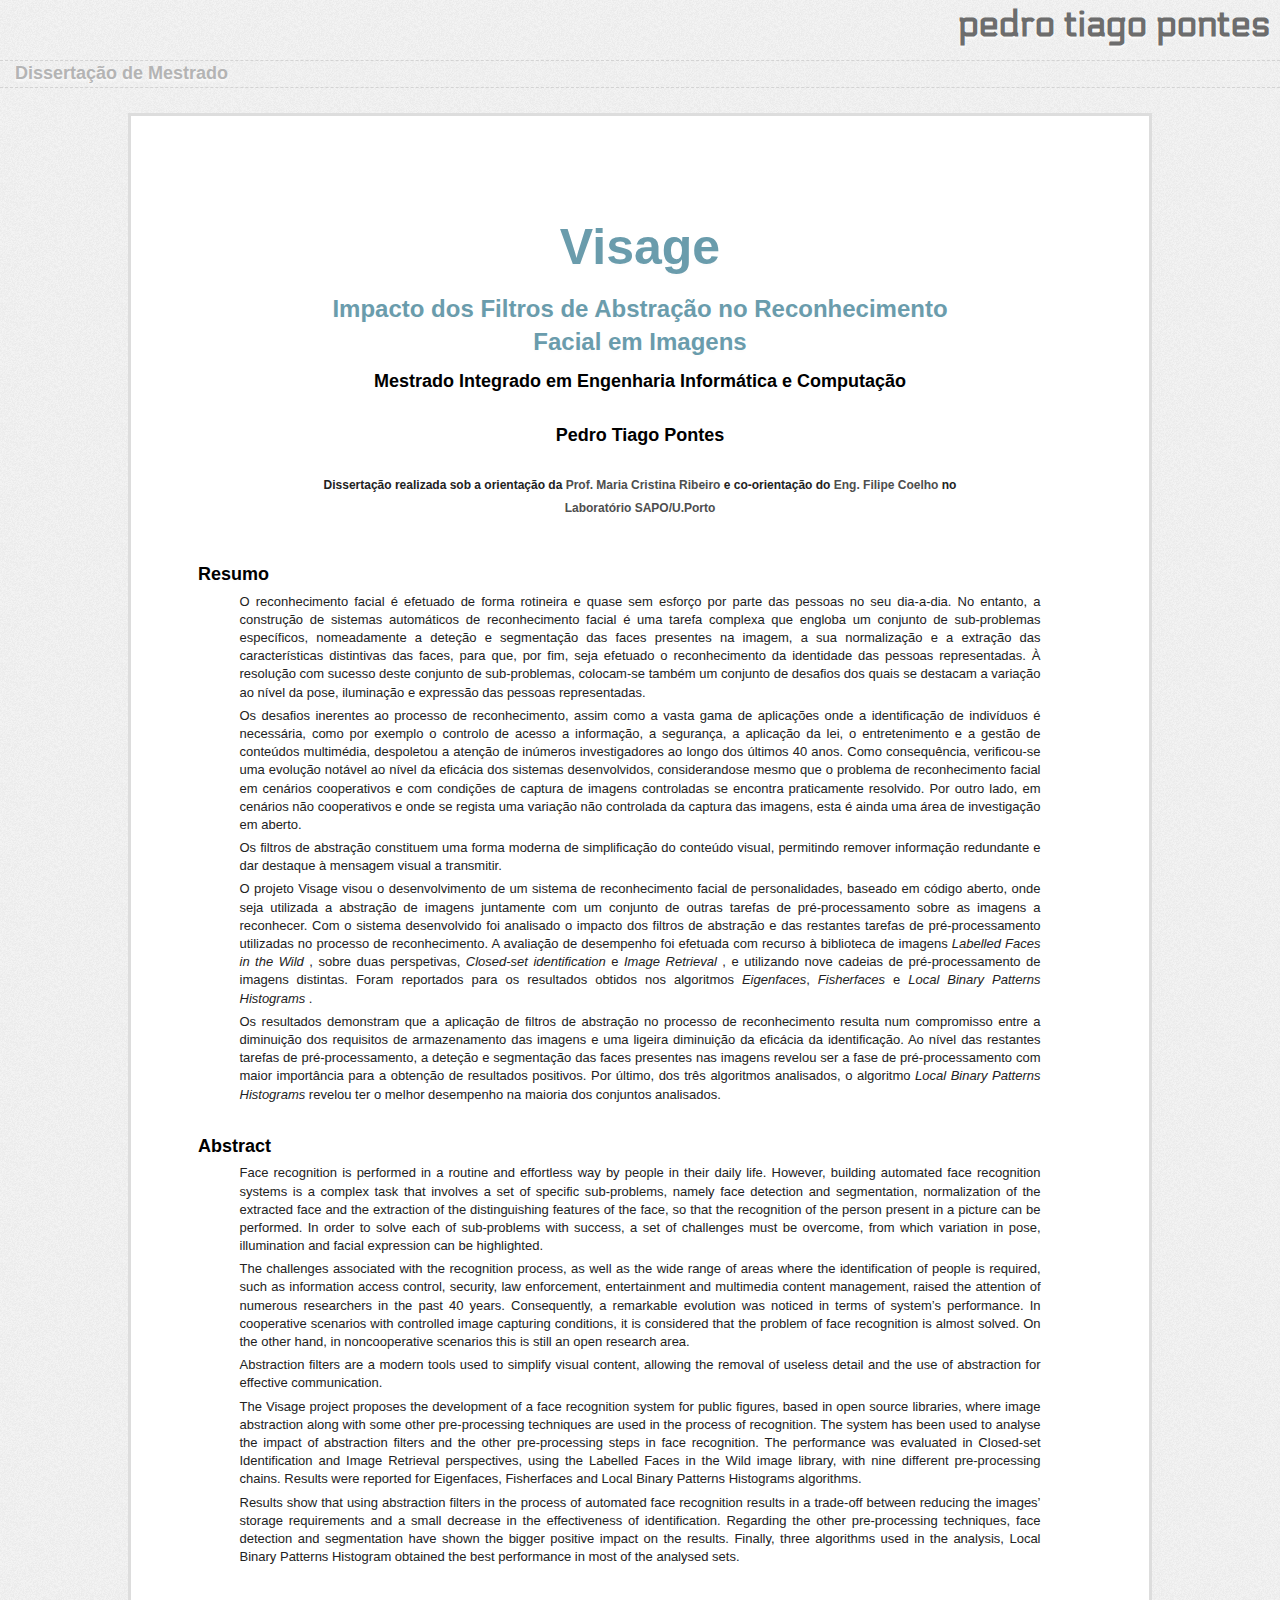
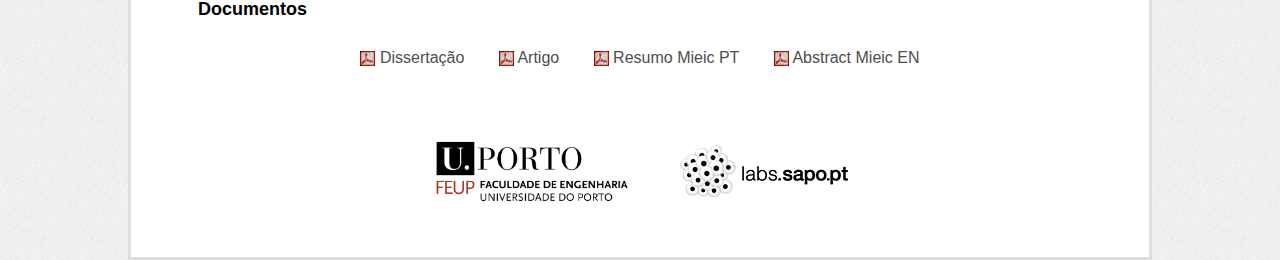
==== dissertacao/index.html @ 7d78b86f "dissertation page" ====
<!doctype html>
<html class="no-js" lang="en">
<head>
	<meta charset="utf-8">
	<meta http-equiv="X-UA-Compatible" content="IE=edge,chrome=1">

	<title>Pedro Tiago Pontes</title>
	<meta name="description" content="Personal Web Page">
	<meta name="author" content="Pedro Tiago Pontes">

	<meta name="viewport" content="width=device-width">

	<link href='http://fonts.googleapis.com/css?family=Electrolize' rel='stylesheet' type='text/css'>
	<link rel="stylesheet" href="css/style.css">

	<script src="js/libs/modernizr-2.5.3.min.js"></script>
</head>
<body>
	<header>
			<a href="http://www.pedrotiagopontes.com"><h1 id="logo">Pedro Tiago Pontes</h1></a>
			<div id="options">
				<h3>Dissertação de Mestrado</h3>
			</div>
	</header>
	<div id="dissertationpage">
		<div id="info">
			<h1>Visage</h1>
			<h2 style:"max-widht: 500px">Impacto dos Filtros de Abstração no Reconhecimento Facial em Imagens</h2>
			<h3>Mestrado Integrado em Engenharia Informática e Computação</h3>
			<br>
			<h3>Pedro Tiago Pontes</h3>
			<br>
			<h4>Dissertação realizada sob a orientação da <a href="http://sigarra.up.pt/feup/pt/func_geral.FormView?P_CODIGO=209566">Prof. Maria Cristina Ribeiro</a> e co-orientação do <a href="http://sigarra.up.pt/feup/pt/func_geral.formview?p_codigo=497733">Eng. Filipe Coelho</a> no <a href="http://labs.sapo.pt/category/labs/labsup/">Laboratório SAPO/U.Porto</a></h4>	
		</div>
		<div id="abstract-content">
			<h3>Resumo</h3>
			<div class="full-text">
				<p>O reconhecimento facial é efetuado de forma rotineira e quase sem esforço por parte das pessoas no seu dia-a-dia. No entanto, a construção de sistemas automáticos de reconhecimento facial é uma tarefa complexa que engloba um conjunto de sub-problemas específicos, nomeadamente a deteção e segmentação das faces presentes na imagem, a sua normalização e a extração das características distintivas das faces, para que, por fim, seja efetuado o reconhecimento da identidade das pessoas representadas. À resolução com sucesso deste conjunto de sub-problemas, colocam-se também um conjunto de desafios dos quais se destacam a variação ao nível da pose, iluminação e expressão das pessoas representadas.</p>
				<p>Os desafios inerentes ao processo de reconhecimento, assim como a vasta gama de aplicações onde a identificação de indivíduos é necessária, como por  exemplo o controlo de acesso a informação, a segurança, a aplicação da lei, o entretenimento e a gestão de conteúdos multimédia, despoletou a atenção de inúmeros investigadores ao longo dos últimos 40 anos. Como consequência, verificou-se uma evolução notável ao nível da eficácia dos sistemas desenvolvidos, considerandose mesmo que o problema de reconhecimento facial em cenários cooperativos e com condições de captura de imagens controladas se encontra praticamente resolvido. Por outro lado, em cenários não cooperativos e onde se regista uma variação não controlada da captura das imagens, esta é ainda uma área de investigação em aberto.</p>				
				<p>Os filtros de abstração constituem uma forma moderna de simplificação do conteúdo visual, permitindo remover informação redundante e dar destaque à mensagem visual a transmitir.</p>
				<p>O projeto Visage visou o desenvolvimento de um sistema de reconhecimento facial de personalidades, baseado em código aberto, onde seja utilizada a abstração de imagens juntamente com um conjunto de outras tarefas de pré-processamento sobre as imagens a reconhecer. Com o sistema desenvolvido foi analisado o impacto dos filtros de abstração e das restantes tarefas de pré-processamento utilizadas no processo de reconhecimento. A avaliação de desempenho foi efetuada com recurso à biblioteca de imagens <i>Labelled Faces in the Wild</i> , sobre duas perspetivas, <i>Closed-set identification</i>  e <i>Image Retrieval</i> , e utilizando nove cadeias de pré-processamento de imagens distintas. Foram reportados para os resultados obtidos nos algoritmos  <i>Eigenfaces</i>, <i>Fisherfaces</i> e  <i>Local Binary Patterns Histograms</i> .</p>
				<p>Os resultados demonstram que a aplicação de filtros de abstração no processo de reconhecimento resulta num compromisso entre a diminuição dos requisitos de armazenamento das imagens e uma ligeira diminuição da eficácia da identificação. Ao nível das restantes tarefas de pré-processamento, a deteção e segmentação das faces presentes nas imagens revelou ser a fase de pré-processamento com maior importância para a obtenção de resultados positivos. Por último, dos três algoritmos analisados, o algoritmo <i>Local Binary Patterns Histograms</i> revelou ter o melhor desempenho na maioria dos conjuntos analisados.</p>
			</div>
			<br>
			<h3>Abstract</h3>
			<div class="full-text">
				<p>Face recognition is performed in a routine and effortless way by people in their daily life. However, building automated face recognition systems is a complex task that involves a set of specific sub-problems, namely face detection and segmentation, normalization of the extracted face and the extraction of the distinguishing features of the face, so that the recognition of the person present in a picture can be performed. In order to solve each of sub-problems with success, a set of challenges must be overcome, from which variation in pose, illumination and facial expression can be highlighted.</p>
				<p>The challenges associated with the recognition process, as well as the wide range of areas where the identification of people is required, such as information access control, security, law enforcement, entertainment and multimedia content management, raised the attention of numerous researchers in the past 40 years. Consequently, a remarkable evolution was noticed in terms of system’s performance. In cooperative scenarios with controlled image capturing conditions, it is considered that the problem of face recognition is almost solved. On the other hand, in noncooperative scenarios this is still an open research area.</p>
				<p>Abstraction filters are a modern tools used to simplify visual content, allowing the removal of useless detail and the use of abstraction for effective communication.</p>
				<p>The Visage project proposes the development of a face recognition system for public figures, based in open source libraries, where image abstraction along with some other pre-processing techniques are used in the process of recognition. The system has been used to analyse the impact of abstraction filters and the other pre-processing steps in face recognition. The performance was evaluated in Closed-set Identification and Image Retrieval perspectives, using the Labelled Faces in the Wild image library, with nine different pre-processing chains. Results were reported for Eigenfaces, Fisherfaces and Local Binary Patterns Histograms algorithms.</p>
				<p>Results show that using abstraction filters in the process of automated face recognition results in a trade-off between reducing the images’ storage requirements and a small decrease in the effectiveness of identification. Regarding the other pre-processing techniques, face detection and segmentation have shown the bigger positive impact on the results. Finally, three algorithms used in the analysis, Local Binary Patterns Histogram obtained the best performance in most of the analysed sets.</p>
			</div>
			<br>
		</div>
		<div class="docs">
			<h3>Documentos</h3>
			<br>
			<a href="https://feupload.fe.up.pt/get/fxlajMntJAG4lBN"><img src="img/icons/pdf.jpg"> Dissertação</a>
			<a href="https://feupload.fe.up.pt/get/gNI1WhmvqKXOsvn"><img src="img/icons/pdf.jpg"> Artigo</a>
			<a href="https://feupload.fe.up.pt/get/n36RGpf5lHwy5gq"><img src="img/icons/pdf.jpg"> Resumo Mieic PT</a>
			<a href="https://feupload.fe.up.pt/get/u25bRJQU8KTDCfg"><img src="img/icons/pdf.jpg"> Abstract Mieic EN</a>
		</div>
		<br>
		<br>
		<br>

		<a href="http://www.fe.up.pt"><img src="img/logo_feup.png" style="max-width:200px; margin-right:5%;"></a>
		<a href="http://labs.sapo.pt"><img src="img/logo_labs.gif" style="max-width:300px;"></a>
	</div>

	<script src="js/libs/jquery-1.7.2.min.js" type="text/javascript"></script>
	<script src="js/libs/jquery.isotope.min.js"></script>
	<script src="js/libs/jquery.hoverIntent.minified.js"></script>
	<script src="js/script.js"></script>
</body>

<script>
  (function(i,s,o,g,r,a,m){i['GoogleAnalyticsObject']=r;i[r]=i[r]||function(){
  (i[r].q=i[r].q||[]).push(arguments)},i[r].l=1*new Date();a=s.createElement(o),
  m=s.getElementsByTagName(o)[0];a.async=1;a.src=g;m.parentNode.insertBefore(a,m)
  })(window,document,'script','//www.google-analytics.com/analytics.js','ga');

  ga('create', 'UA-40926522-1', 'pedrotiagopontes.com');
  ga('send', 'pageview');

</script>
</html>
---- dissertacao/css/style.css ----
/* =============================================================================
   HTML5 Boilerplate CSS: h5bp.com/css
   ========================================================================== */

article, aside, details, figcaption, figure, footer, header, hgroup, nav, section { display: block; }
audio, canvas, video { display: inline-block; *display: inline; *zoom: 1; }
audio:not([controls]) { display: none; }
[hidden] { display: none; }

html { font-size: 100%; -webkit-text-size-adjust: 100%; -ms-text-size-adjust: 100%; }
html, button, input, select, textarea { font-family: sans-serif; color: #222; }
body { margin: 0; font-size: 1em; line-height: 1.4; }

::-moz-selection { background: #fe57a1; color: #fff; text-shadow: none; }
::selection { background: #fe57a1; color: #fff; text-shadow: none; }

a { color: #00e; }
a:hover { color: #06e; }
a:focus { outline: thin dotted; }
a:hover, a:active { outline: 0; }

abbr[title] { border-bottom: 1px dotted; }
b, strong { font-weight: bold; }
blockquote { margin: 1em 40px; }
dfn { font-style: italic; }
hr { display: block; height: 1px; border: 0; border-top: 1px solid #ccc; margin: 1em 0; padding: 0; }
ins { background: #ff9; color: #000; text-decoration: none; }
mark { background: #ff0; color: #000; font-style: italic; font-weight: bold; }
pre, code, kbd, samp { font-family: monospace, serif; _font-family: 'courier new', monospace; font-size: 1em; }
pre { white-space: pre; white-space: pre-wrap; word-wrap: break-word; }
q { quotes: none; }
q:before, q:after { content: ""; content: none; }
small { font-size: 85%; }

sub, sup { font-size: 75%; line-height: 0; position: relative; vertical-align: baseline; }
sup { top: -0.5em; }
sub { bottom: -0.25em; }

ul, ol { margin: 1em 0; padding: 0 0 0 40px; }
dd { margin: 0 0 0 40px; }
nav ul, nav ol { list-style: none; list-style-image: none; margin: 0; padding: 0; }

img { border: 0; -ms-interpolation-mode: bicubic; vertical-align: middle; }

svg:not(:root) { overflow: hidden; }

figure { margin: 0; }

form { margin: 0; }
fieldset { border: 0; margin: 0; padding: 0; }
label { cursor: pointer; }
legend { border: 0; *margin-left: -7px; padding: 0; white-space: normal; }
button, input, select, textarea { font-size: 100%; margin: 0; vertical-align: baseline; *vertical-align: middle; }
button, input { line-height: normal; }
button, input[type="button"], input[type="reset"], input[type="submit"] { cursor: pointer; -webkit-appearance: button; *overflow: visible; }
button[disabled], input[disabled] { cursor: default; }
input[type="checkbox"], input[type="radio"] { box-sizing: border-box; padding: 0; *width: 13px; *height: 13px; }
input[type="search"] { -webkit-appearance: textfield; -moz-box-sizing: content-box; -webkit-box-sizing: content-box; box-sizing: content-box; }
input[type="search"]::-webkit-search-decoration, input[type="search"]::-webkit-search-cancel-button { -webkit-appearance: none; }
button::-moz-focus-inner, input::-moz-focus-inner { border: 0; padding: 0; }
textarea { overflow: auto; vertical-align: top; resize: vertical; }
input:valid, textarea:valid {  }
input:invalid, textarea:invalid { background-color: #f0dddd; }

table { border-collapse: collapse; border-spacing: 0; }
td { vertical-align: top; }

.chromeframe { margin: 0.2em 0; background: #ccc; color: black; padding: 0.2em 0; }



/* ===== Primary Styles ========================================================
   Author:
   ========================================================================== */
html {
    height: 100%;
}
body {
  position: absolute;
  width: 100%;
  height: 100%;
  background: #E6E6E6 url(../img/bg-pattern-light.png);
}

h1, h2, h3, h4{
  
  margin-top: 0;
  margin-bottom: 0;
}

h1, h1 a{
  font-size: 50px;
  text-transform: lowercase;
  color: #6A9CAC;
  text-shadow: 0 2px 3px #FCFCFC;
}

h2 {
  font-size: 24px;
}

h3{
  display: inline;
  font-size: 18px;
  color: #B4B4B4;
  text-shadow: 0 2px 3px #FCFCFC;
}

h4{
  display: inline;
  font-size: 12px;
}

h4 a{
  display: inline;
  font-size: 12px;
  cursor: pointer;
  text-decoration: none;
}

a{
  text-decoration: none;
  font-size: 16px;
  color: #4E4E4E;
  text-shadow: 0 2px 3px #FCFCFC;
  cursor: pointer;
  padding: 4px 0;
}

a:hover{
  color: #868686;
}

p{
  text-align:justify;
  display: inline;
  font-size: 11px;
}

ul, li{
  font-size: 11px;
}

strong{
  font-size: 11px;
}

#dissertationpage{
  margin: 2% 10%;
  text-align: center;
  background: white;
  padding: 4% 5%;
  border: 3px solid #ddd;
}

#info{
  margin: 5% 14%;
}

#dissertationpage h1, #dissertationpage h1 a, #dissertationpage h2{
  text-transform: none;
  margin: 10px;
  color: #6A9CAC;
  text-shadow: 0 2px 3px #FCFCFC;
}

#dissertationpage h3{
  display: block;
  margin: 3px;
  color: black;
}

#abstract-content{
  text-align: left;
}

#abstract-content p, .full-text p{
  display: block;
  margin: 5px 5%;
  font-size: 13px;
}

.container img{
  width: 100%;
  opacity: 0.5;
}

.vertical{
  width: 25%;
  max-width: 300px;
  min-width: 200px
}

.horizontal{
  width: 50%;
  max-width: 614px;
  min-width: 400px
}

.on-top{
  position: absolute;
  z-index: 9999;
  width: 100%;
  height: 100%;
  overflow: hidden;
}

.slide{
  position: relative;
  width: 100%;
  height: 100%;
  background: whitesmoke;
  background: rgba(245, 245, 245, 0.85);
  border-top: 1px solid transparent;
}

#aboutpage{
  display: none;
}
#aboutpage a{
  text-decoration: underline;
}

#contactspage{
  display: none;
}

.sidebyside{
  display: block;
  position: relative;
  
  width: 48%;
  height: 100%;
  margin-top: 2%;
  
  padding: 1%;
  box-sizing: border-box;
}

.left{  
  float: left;
}

.right{
  float: right;
  
}

#cleft h1{
  font-size: 200px;
  text-align: center;
}

#cright ul, #cright li{
  text-align: center;
  list-style-type: none;
}

#aboutme{
  margin-top: 20%;
  padding: 40px;
}

#moreaboutme{
  padding: 40px;
}

#aboutme p{
  display: block;
}

.hided{
  display: none;
}

.centered{
  font-family: 'Electrolize', sans-serif;
  position: relative;
  top: 50%;
  left: 50%;
  
  width: 500px;
  height: 200px;
  margin-top:-100px;
  margin-left: -250px;
}

#startmenu{
  text-align: center;
}

#menu{
  display: none;
  padding: 10px;
}

#logo{
  font-family: 'Electrolize', sans-serif;
  margin-bottom: 10px;
  margin-right: 10px;
  text-align: right;
  font-size: 36px;
  text-transform: lowercase;
  color: #6A9CAC;
  text-shadow: 0 2px 3px #FCFCFC;
  
}

#logo:hover{
  color: #6D6D6D;
  cursor: pointer;
}

#options{
  border-top: 1px dashed rgba(201, 201, 201, 0.75);
  border-bottom: 1px dashed rgba(201, 201, 201, 0.75);
  padding-left: 15px;
  padding-right: 15px;
}

.filters{
  display: inline;
}

.container{
  margin: auto;
  min-height: 100%;
  width: 100%;
  overflow: hidden;
}

.box{
  margin: 7px;
  -webkit-box-shadow: 1px 1px 3px 0 #ADADAD;
  -moz-box-shadow: 1px 1px 3px 0 #ADADAD;
  box-shadow: 1px 1px 3px 0 #ADADAD;
}

.info {
  display: none;
  position: absolute;
  bottom: 0;
}

.info h2{
  color: white; 
  letter-spacing: -1px;  
  background: rgb(0, 0, 0); /* fallback color */
  background: rgba(0, 0, 0, 0.8);
  padding: 2px 5px; 
}

.title{
  margin: 0;
}

.client{
  background: rgb(178, 196, 214); /* fallback color */
  background: rgba(178, 196, 214, 0.8);
  padding-left: 5px;
}

.client h4{
  display: inline;
}

.details {
  padding: 5px;
  background: rgb(238, 238, 238); /* fallback color */
  background: rgba(238, 238, 238, 0.9);
}

.authors {
  text-align: right;
}

.languages{
  margin-top: 2px;
  margin-bottom: 2px;
}

.language{
  color: #618BB4;
  margin-top: 2px;
  font-size: 12px;
  margin-right: 2px;
}

.language:hover{
  color: white;
  cursor: pointer;
}

.date{
  font-size: 11px;
  color: #969696;
  position: absolute;
  bottom: 2px;
  left: 3px;
}

.docs a{
  padding: 15px;
}

.docs h3{
  text-align: left;
}

.icons{
  width: 30%;
  height: auto;
  margin-bottom: 5%;
}

.arrow {
  position: absolute;
  left: 48%;
  z-index: 999999;
  width: 0; 
  height: 0; 
  border-left: 20px solid transparent;
  border-right: 20px solid transparent;
  
  -webkit-box-shadow: inset 0 0 3px rgba(0,0,0,0.3);
  -moz-box-shadow: inset 0 0 3px rgba(0,0,0,0.3);
  box-shadow: inset 0 0 3px rgba(0,0,0,0.3);
}

.arrow-up{
  top:4px;
  border-bottom: 20px solid #6A9CAC;
}

.arrow-up:hover{
  border-bottom: 20px solid #868686;
}

.arrow-down{
  bottom:5px;
  border-top: 20px solid #6A9CAC;
}

.arrow-down:hover{
  border-top: 20px solid #868686;
}

::-webkit-scrollbar {
  width: 10px;
  height: 10px;
  position: absolute;
}

::-webkit-scrollbar-track {
  background: whiteSmoke;
}

::-webkit-scrollbar-track:hover {
    -webkit-box-shadow: inset 0 0 3px rgba(0,0,0,0.3);
    -moz-box-shadow: inset 0 0 3px rgba(0,0,0,0.3);
    box-shadow: inset 0 0 3px rgba(0,0,0,0.3);
}

::-webkit-scrollbar-thumb {
  background: #eee;
  
  -webkit-box-shadow: inset 0 0 3px rgba(0,0,0,0.5);
  -moz-box-shadow: inset 0 0 3px rgba(0,0,0,0.5);
  box-shadow: inset 0 0 3px rgba(0,0,0,0.5);

}
::-webkit-scrollbar-thumb:hover {
    background: #ccc;
}

/* =============================================================================
   Media Queries
   ========================================================================== */

@media screen and (max-width: 480px) {
  /* Style adjustments for viewports that meet the condition */
  .vertical{
    width: 100%;
  }

  .horizontal{
    width:100%;
  }

  .centered{
    font-family: 'Electrolize', sans-serif;
    position: relative;
    top: 50%;
    left: 0;
    
    width: 100%;
    min-height: 200px;
    margin-top: -100px;
    margin-left: 0;

    text-align: center;
  }

  .sidebyside{
    position: absolute;
    display: block;
  }

  h1, h1 a{
    font-size: 30px;
  }

  h2 {
    font-size: 20px;
  }

  h3{
    font-size: 14px;
  }

  #dissertationpage {
    margin: 2% 0;
  }

  .docs a{
    display: block;
  }
  
}

/* =============================================================================
   Non-Semantic Helper Classes
   ========================================================================== */

.ir { display: block; border: 0; text-indent: -999em; overflow: hidden; background-color: transparent; background-repeat: no-repeat; text-align: left; direction: ltr; *line-height: 0; }
.ir br { display: none; }
.hidden { display: none !important; visibility: hidden; }
.visuallyhidden { border: 0; clip: rect(0 0 0 0); height: 1px; margin: -1px; overflow: hidden; padding: 0; position: absolute; width: 1px; }
.visuallyhidden.focusable:active, .visuallyhidden.focusable:focus { clip: auto; height: auto; margin: 0; overflow: visible; position: static; width: auto; }
.invisible { visibility: hidden; }
.clearfix:before, .clearfix:after { content: ""; display: table; }
.clearfix:after { clear: both; }
.clearfix { *zoom: 1; }

/* =============================================================================
   Print Styles
   ========================================================================== */
 
@media print {
  * { background: transparent !important; color: black !important; box-shadow:none !important; text-shadow: none !important; filter:none !important; -ms-filter: none !important; } /* Black prints faster: h5bp.com/s */
  a, a:visited { text-decoration: underline; }
  a[href]:after { content: " (" attr(href) ")"; }
  abbr[title]:after { content: " (" attr(title) ")"; }
  .ir a:after, a[href^="javascript:"]:after, a[href^="#"]:after { content: ""; }  /* Don't show links for images, or javascript/internal links */
  pre, blockquote { border: 1px solid #999; page-break-inside: avoid; }
  thead { display: table-header-group; } /* h5bp.com/t */
  tr, img { page-break-inside: avoid; }
  img { max-width: 100% !important; }
  @page { margin: 0.5cm; }
  p, h2, h3 { orphans: 3; widows: 3; }
  h2, h3 { page-break-after: avoid; }
}



/* =============================================================================
   Plugins
   ========================================================================== */

/**** Isotope Filtering ****/

.isotope-item {
  z-index: 2;
}

.isotope-hidden.isotope-item {
  pointer-events: none;
  z-index: 1;
}

/**** Isotope CSS3 transitions ****/

.isotope,
.isotope .isotope-item {
  -webkit-transition-duration: 0.8s;
     -moz-transition-duration: 0.8s;
      -ms-transition-duration: 0.8s;
       -o-transition-duration: 0.8s;
          transition-duration: 0.8s;
}

.isotope {
  -webkit-transition-property: height, width;
     -moz-transition-property: height, width;
      -ms-transition-property: height, width;
       -o-transition-property: height, width;
          transition-property: height, width;
}

.isotope .isotope-item {
  -webkit-transition-property: -webkit-transform, opacity;
     -moz-transition-property:    -moz-transform, opacity;
      -ms-transition-property:     -ms-transform, opacity;
       -o-transition-property:         top, left, opacity;
          transition-property:         transform, opacity;
}

/**** disabling Isotope CSS3 transitions ****/

.isotope.no-transition,
.isotope.no-transition .isotope-item,
.isotope .isotope-item.no-transition {
  -webkit-transition-duration: 0s;
     -moz-transition-duration: 0s;
      -ms-transition-duration: 0s;
       -o-transition-duration: 0s;
          transition-duration: 0s;
}
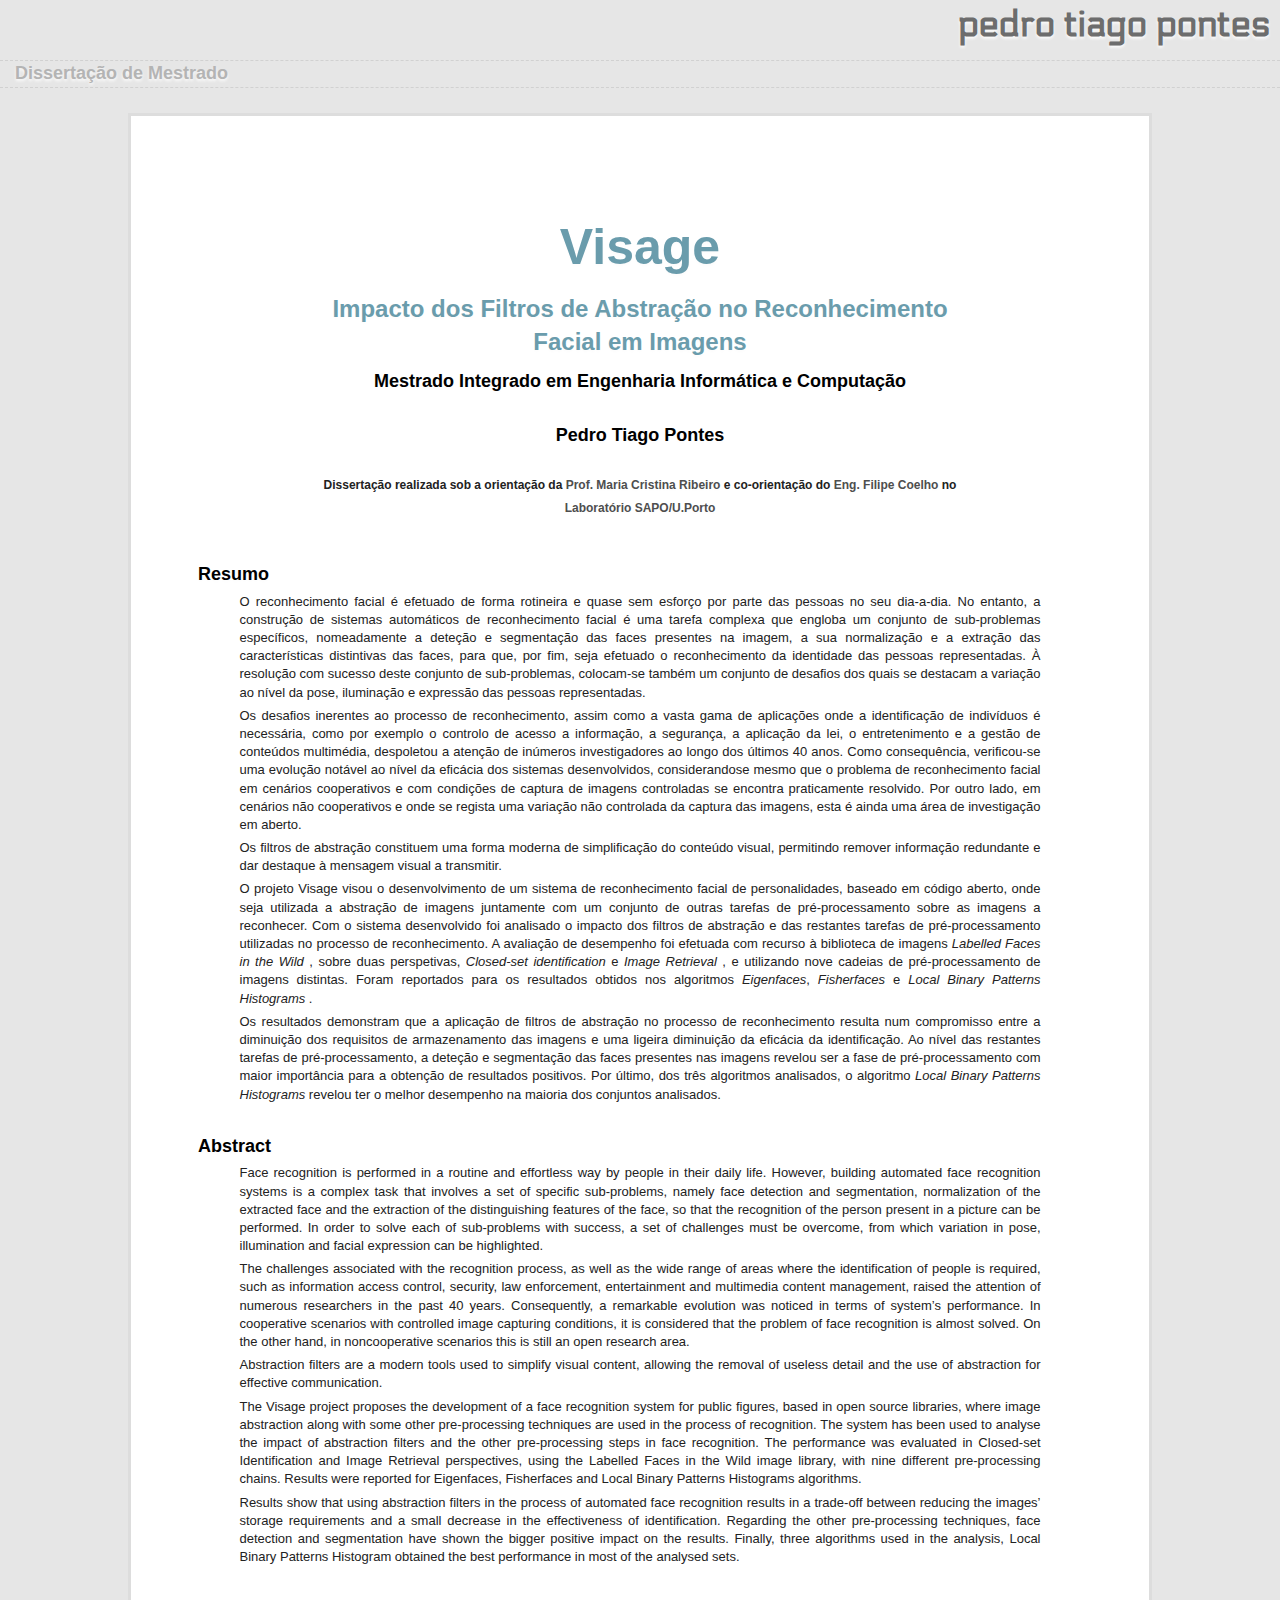
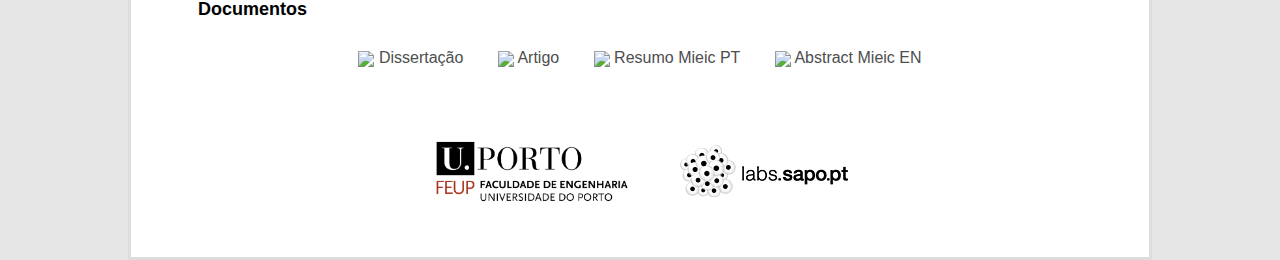
==== commit 3ebe79c3: "removed dependencies not being used" ====
--- a/dissertacao/index.html
+++ b/dissertacao/index.html
@@ -13,7 +13,6 @@
 	<link href='http://fonts.googleapis.com/css?family=Electrolize' rel='stylesheet' type='text/css'>
 	<link rel="stylesheet" href="css/style.css">
 
-	<script src="js/libs/modernizr-2.5.3.min.js"></script>
 </head>
 <body>
 	<header>
@@ -68,10 +67,6 @@
 		<a href="http://labs.sapo.pt"><img src="img/logo_labs.gif" style="max-width:300px;"></a>
 	</div>
 
-	<script src="js/libs/jquery-1.7.2.min.js" type="text/javascript"></script>
-	<script src="js/libs/jquery.isotope.min.js"></script>
-	<script src="js/libs/jquery.hoverIntent.minified.js"></script>
-	<script src="js/script.js"></script>
 </body>
 
 <script>
